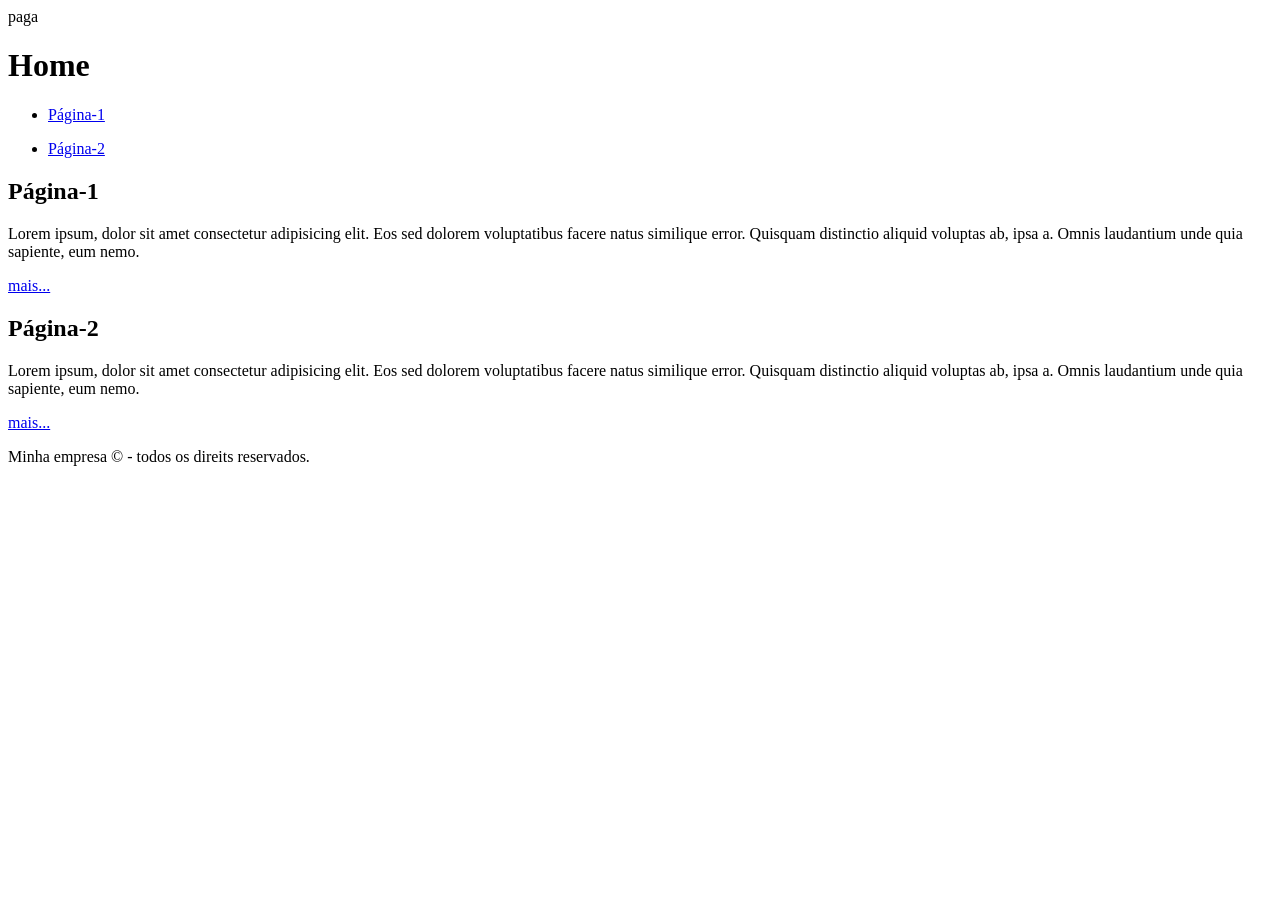
==== index.html @ e68eee44 "Merge branch 'main' of https://github.com/yasminmartins18/exemplo-repo-front-1tdspg-2026" ====
paga<!DOCTYPE html>
<!-- ste é um doctype ou DTD, o ue define o tipo de HTML a ser carregado na máquina do cliente, ele informa ao navegador qual conjunto de bibliotecas carregar para que toda a estrutura seja otimizada de forma rapida e segura.-->
<!-- Eu sou um comentário em HTML, eu sou ignorado pelo interpretador do navegador e não sou apresentado aos usuários. -->
<!DOCTYPE html>
 <html lang="pt-br">
	 <head>
		 <meta charset="UTF-8">
		 <meta name="viewport" content="width=device-width, initial-scale=1.0">
		 <title>Página Principal</title>
	 </head>
	 <body>
		 <header>
			 <h1>Home</h1>
		 	 <nav>
			 	 <ul>
				 	 <li><a href="./paginas/pagina1.html">Página-1</a></li>
			 	 </ul>
			 	 <ul>
					 <li><a href="./paginas/pagina2.html">Página-2</a></li>
			 	 </ul>
		 	 </nav>
		 </header>
		 <main> 
		 	 <section>
		 	 	 <h2>Página-1</h2>
				 <p>
						Lorem ipsum, dolor sit amet consectetur adipisicing elit. Eos sed dolorem voluptatibus facere natus similique error. Quisquam distinctio aliquid voluptas ab, ipsa a. Omnis laudantium unde quia sapiente, eum nemo.
				 </p>
			 	 <a href="./paginas/pagina1.html">mais...</a>
		 	 </section>
			 <section>
			 	 <h2>Página-2</h2>
			 	 <p>
					 Lorem ipsum, dolor sit amet consectetur adipisicing elit. Eos sed dolorem voluptatibus facere natus similique error. Quisquam distinctio aliquid voluptas ab, ipsa a. Omnis laudantium unde quia sapiente, eum nemo.
 				 </p>
			 	 <a href="./paginas/pagina2.html">mais...</a>
	     	 </section>
		 </main>
		 <footer>
			 <p>Minha empresa &copy; - todos os direits reservados.</p>
	     </footer>
	 </body>
 </html>
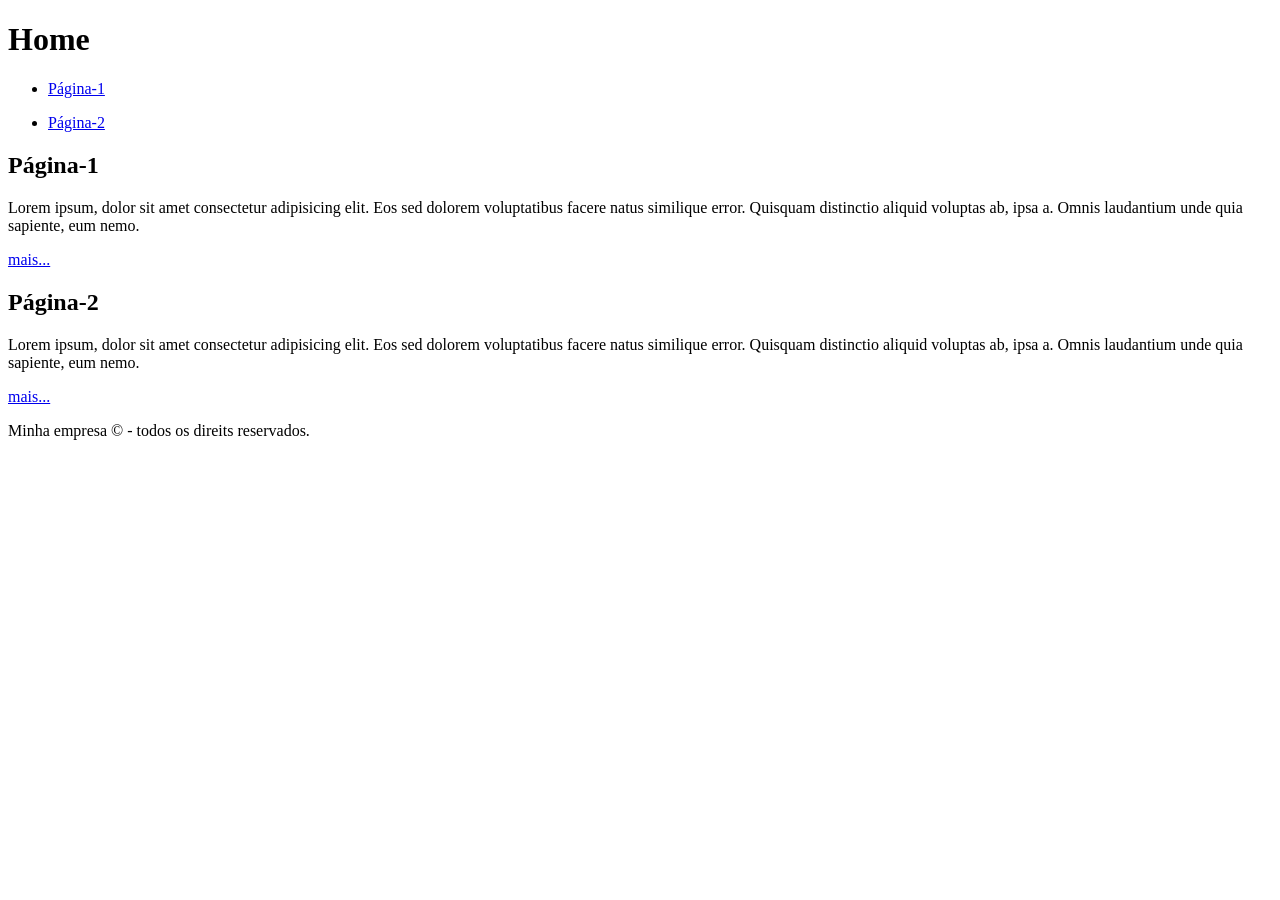
==== commit b47bb13e: "Identação" ====
--- a/index.html
+++ b/index.html
@@ -1,43 +1,49 @@
-paga<!DOCTYPE html>
+<!DOCTYPE html>
 <!-- ste é um doctype ou DTD, o ue define o tipo de HTML a ser carregado na máquina do cliente, ele informa ao navegador qual conjunto de bibliotecas carregar para que toda a estrutura seja otimizada de forma rapida e segura.-->
 <!-- Eu sou um comentário em HTML, eu sou ignorado pelo interpretador do navegador e não sou apresentado aos usuários. -->
 <!DOCTYPE html>
- <html lang="pt-br">
-	 <head>
-		 <meta charset="UTF-8">
-		 <meta name="viewport" content="width=device-width, initial-scale=1.0">
-		 <title>Página Principal</title>
-	 </head>
-	 <body>
-		 <header>
-			 <h1>Home</h1>
-		 	 <nav>
-			 	 <ul>
-				 	 <li><a href="./paginas/pagina1.html">Página-1</a></li>
-			 	 </ul>
-			 	 <ul>
-					 <li><a href="./paginas/pagina2.html">Página-2</a></li>
-			 	 </ul>
-		 	 </nav>
-		 </header>
-		 <main> 
-		 	 <section>
-		 	 	 <h2>Página-1</h2>
-				 <p>
-						Lorem ipsum, dolor sit amet consectetur adipisicing elit. Eos sed dolorem voluptatibus facere natus similique error. Quisquam distinctio aliquid voluptas ab, ipsa a. Omnis laudantium unde quia sapiente, eum nemo.
-				 </p>
-			 	 <a href="./paginas/pagina1.html">mais...</a>
-		 	 </section>
-			 <section>
-			 	 <h2>Página-2</h2>
-			 	 <p>
-					 Lorem ipsum, dolor sit amet consectetur adipisicing elit. Eos sed dolorem voluptatibus facere natus similique error. Quisquam distinctio aliquid voluptas ab, ipsa a. Omnis laudantium unde quia sapiente, eum nemo.
- 				 </p>
-			 	 <a href="./paginas/pagina2.html">mais...</a>
-	     	 </section>
-		 </main>
-		 <footer>
-			 <p>Minha empresa &copy; - todos os direits reservados.</p>
-	     </footer>
-	 </body>
- </html>+<html lang="pt-br">
+  <head>
+    <meta charset="UTF-8" />
+    <meta name="viewport" content="width=device-width, initial-scale=1.0" />
+    <title>Página Principal</title>
+  </head>
+  <body>
+    <header>
+      <h1>Home</h1>
+      <nav>
+        <ul>
+          <li><a href="./paginas/pagina1.html">Página-1</a></li>
+        </ul>
+        <ul>
+          <li><a href="./paginas/pagina2.html">Página-2</a></li>
+        </ul>
+      </nav>
+    </header>
+    <main>
+      <section>
+        <h2>Página-1</h2>
+        <p>
+          Lorem ipsum, dolor sit amet consectetur adipisicing elit. Eos sed
+          dolorem voluptatibus facere natus similique error. Quisquam distinctio
+          aliquid voluptas ab, ipsa a. Omnis laudantium unde quia sapiente, eum
+          nemo.
+        </p>
+        <a href="./paginas/pagina1.html">mais...</a>
+      </section>
+      <section>
+        <h2>Página-2</h2>
+        <p>
+          Lorem ipsum, dolor sit amet consectetur adipisicing elit. Eos sed
+          dolorem voluptatibus facere natus similique error. Quisquam distinctio
+          aliquid voluptas ab, ipsa a. Omnis laudantium unde quia sapiente, eum
+          nemo.
+        </p>
+        <a href="./paginas/pagina2.html">mais...</a>
+      </section>
+    </main>
+    <footer>
+      <p>Minha empresa &copy; - todos os direits reservados.</p>
+    </footer>
+  </body>
+</html>
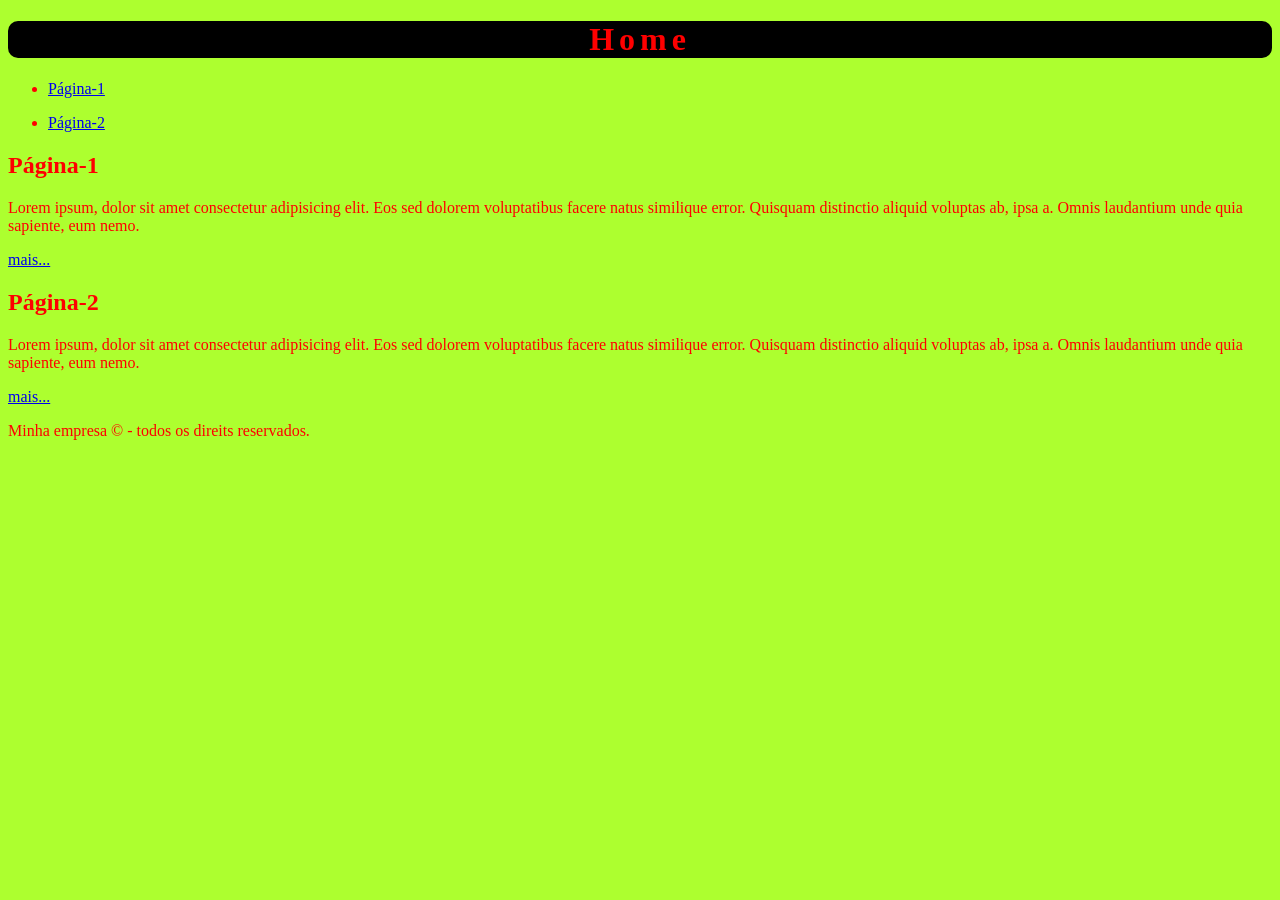
==== commit 1d8c0de0: "feat: Criação do CSS inline e formatação do readme" ====
--- a/index.html
+++ b/index.html
@@ -1,6 +1,3 @@
-<!DOCTYPE html>
-<!-- ste é um doctype ou DTD, o ue define o tipo de HTML a ser carregado na máquina do cliente, ele informa ao navegador qual conjunto de bibliotecas carregar para que toda a estrutura seja otimizada de forma rapida e segura.-->
-<!-- Eu sou um comentário em HTML, eu sou ignorado pelo interpretador do navegador e não sou apresentado aos usuários. -->
 <!DOCTYPE html>
 <html lang="pt-br">
   <head>
@@ -8,9 +5,9 @@
     <meta name="viewport" content="width=device-width, initial-scale=1.0" />
     <title>Página Principal</title>
   </head>
-  <body>
+  <body style="background-color: greenyellow;color:red;">
     <header>
-      <h1>Home</h1>
+      <h1 style="text-align: center;background-color: black;border-radius: 10px;letter-spacing: 5px;">Home</h1>
       <nav>
         <ul>
           <li><a href="./paginas/pagina1.html">Página-1</a></li>
@@ -30,7 +27,8 @@
           nemo.
         </p>
         <a href="./paginas/pagina1.html">mais...</a>
-      </section>
+      
+	  </section>
       <section>
         <h2>Página-2</h2>
         <p>
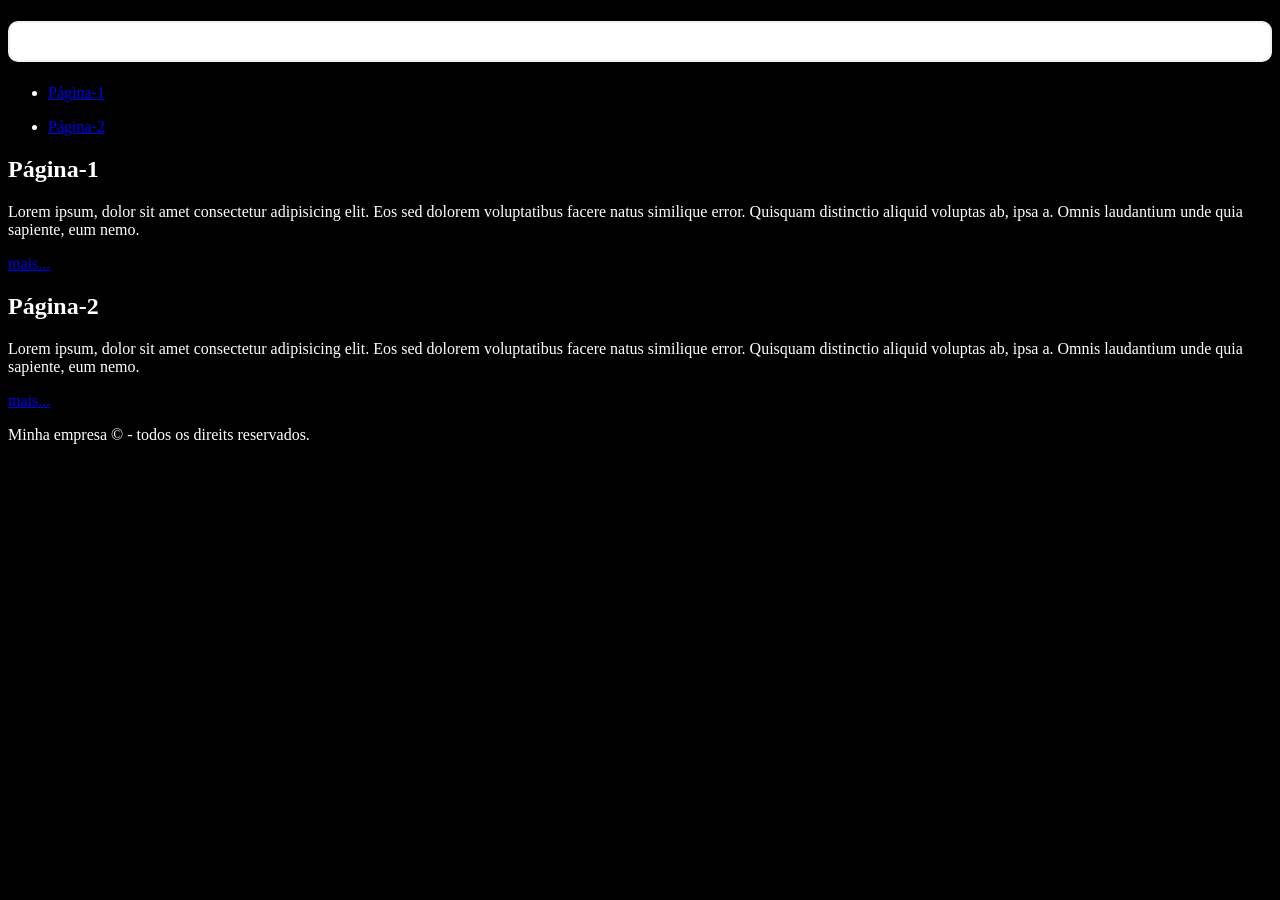
==== commit d2b288c9: "feat: Limpando o projeto do css inline e o interno." ====
--- a/index.html
+++ b/index.html
@@ -4,8 +4,14 @@
     <meta charset="UTF-8" />
     <meta name="viewport" content="width=device-width, initial-scale=1.0" />
     <title>Página Principal</title>
+	<style>
+		h1{
+			border: 2px solid rgb(241, 241, 241);
+			background-color: rgb(255, 255, 255) !important;
+		}
+	</style>
   </head>
-  <body style="background-color: greenyellow;color:red;">
+  <body style="background-color: rgb(0, 0, 0);color:rgb(255, 255, 255);">
     <header>
       <h1 style="text-align: center;background-color: black;border-radius: 10px;letter-spacing: 5px;">Home</h1>
       <nav>
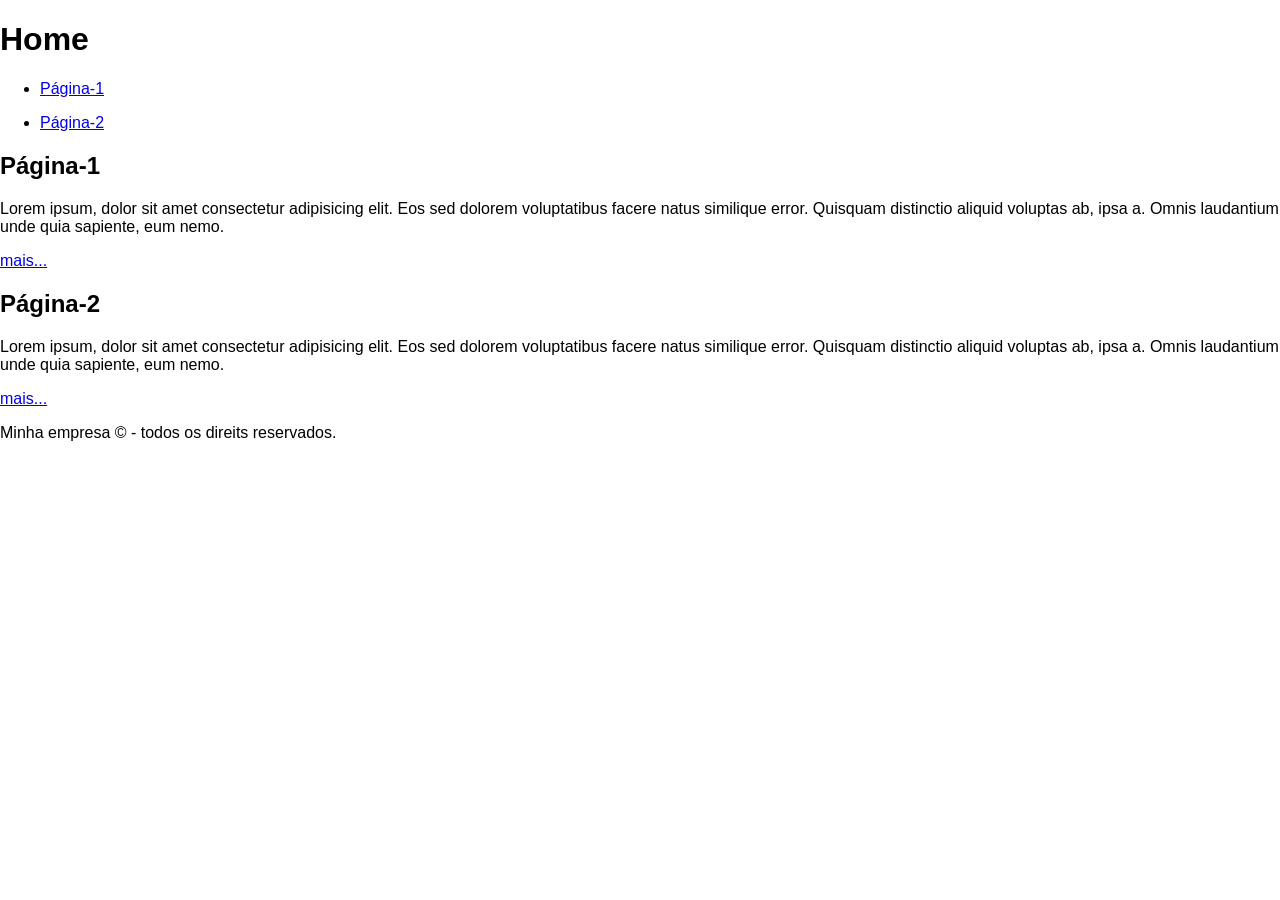
==== commit 5d9e2c8f: "feat: introdução ao CSS3" ====
--- a/index.html
+++ b/index.html
@@ -4,16 +4,11 @@
     <meta charset="UTF-8" />
     <meta name="viewport" content="width=device-width, initial-scale=1.0" />
     <title>Página Principal</title>
-	<style>
-		h1{
-			border: 2px solid rgb(241, 241, 241);
-			background-color: rgb(255, 255, 255) !important;
-		}
-	</style>
+	<link rel="stylesheet" href="CSS/style.css">
   </head>
-  <body style="background-color: rgb(0, 0, 0);color:rgb(255, 255, 255);">
+  <body>
     <header>
-      <h1 style="text-align: center;background-color: black;border-radius: 10px;letter-spacing: 5px;">Home</h1>
+      <h1>Home</h1>
       <nav>
         <ul>
           <li><a href="./paginas/pagina1.html">Página-1</a></li>
--- a/CSS/style.css
+++ b/CSS/style.css
@@ -0,0 +1,5 @@
+body{
+    font-family:'Segoe UI', Tahoma, Geneva, Verdana, sans-serif;
+    margin: 0;
+    font-size: 16px;
+}
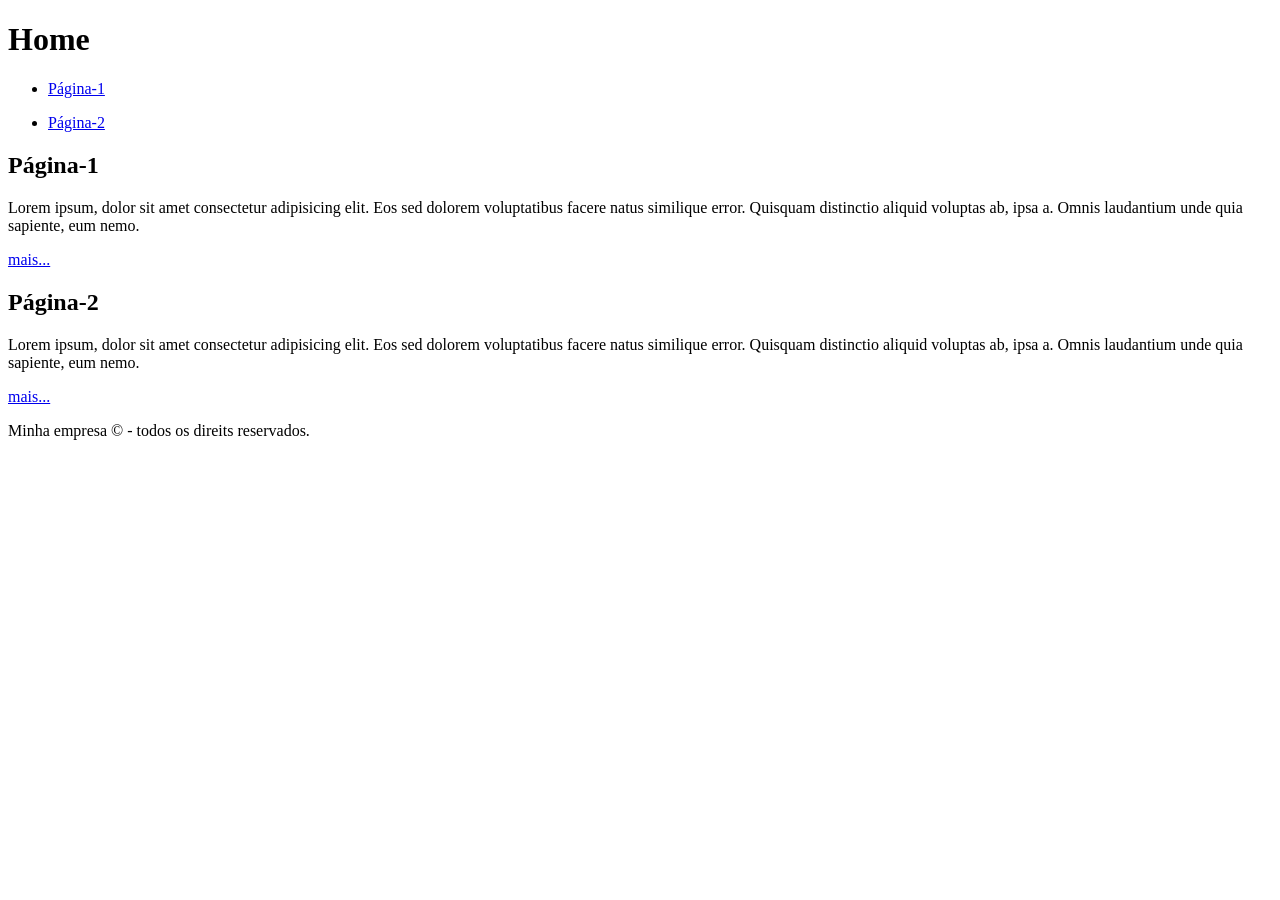
==== commit 7fb94c1a: "feat: estudo css básico" ====
--- a/index.html
+++ b/index.html
@@ -4,7 +4,7 @@
     <meta charset="UTF-8" />
     <meta name="viewport" content="width=device-width, initial-scale=1.0" />
     <title>Página Principal</title>
-	<link rel="stylesheet" href="CSS/style.css">
+	<link rel="stylesheet" href="./css/style.css">
   </head>
   <body>
     <header>
